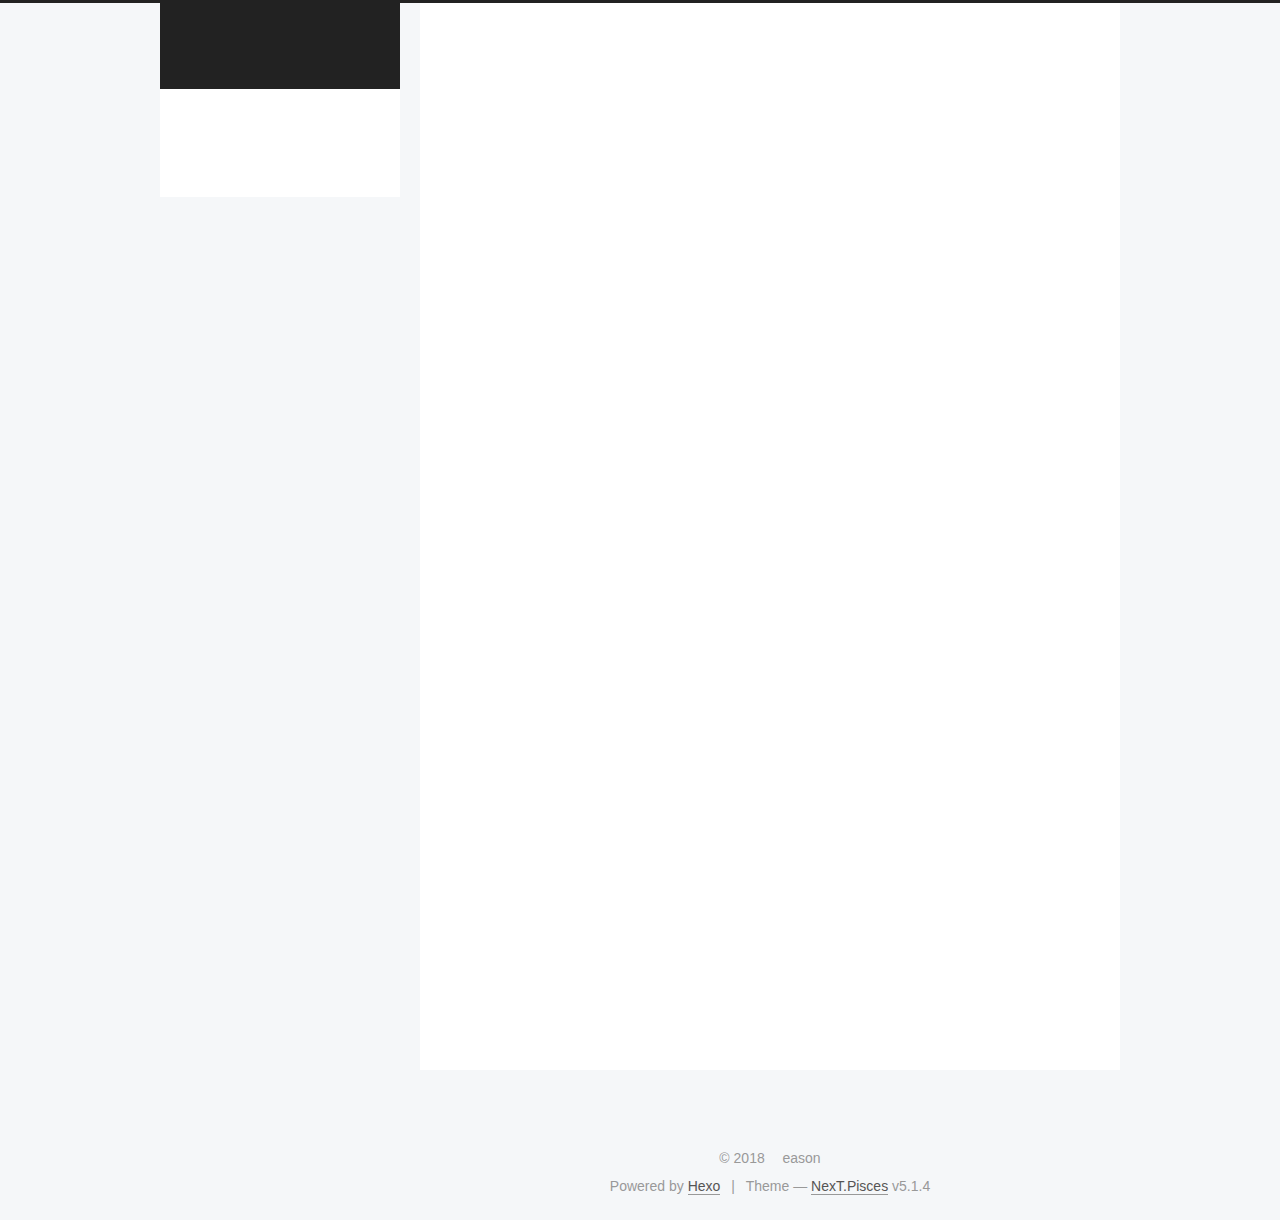
==== index.html @ 2f36d8aa "Site updated: 2018-12-10 16:27:31" ====
<!DOCTYPE html>



  


<html class="theme-next pisces use-motion" lang="">
<head><meta name="generator" content="Hexo 3.8.0">
  <meta charset="UTF-8">
<meta http-equiv="X-UA-Compatible" content="IE=edge">
<meta name="viewport" content="width=device-width, initial-scale=1, maximum-scale=1">
<meta name="theme-color" content="#222">









<meta http-equiv="Cache-Control" content="no-transform">
<meta http-equiv="Cache-Control" content="no-siteapp">
















  
  
  <link href="/lib/fancybox/source/jquery.fancybox.css?v=2.1.5" rel="stylesheet" type="text/css">







<link href="/lib/font-awesome/css/font-awesome.min.css?v=4.6.2" rel="stylesheet" type="text/css">

<link href="/css/main.css?v=5.1.4" rel="stylesheet" type="text/css">


  <link rel="apple-touch-icon" sizes="180x180" href="/images/apple-touch-icon-next.png?v=5.1.4">


  <link rel="icon" type="image/png" sizes="32x32" href="/images/favicon-32x32-next.png?v=5.1.4">


  <link rel="icon" type="image/png" sizes="16x16" href="/images/favicon-16x16-next.png?v=5.1.4">


  <link rel="mask-icon" href="/images/logo.svg?v=5.1.4" color="#222">





  <meta name="keywords" content="Hexo, NexT">










<meta property="og:type" content="website">
<meta property="og:title" content="eason&#39;s blog">
<meta property="og:url" content="http://yoursite.com/index.html">
<meta property="og:site_name" content="eason&#39;s blog">
<meta property="og:locale" content="default">
<meta name="twitter:card" content="summary">
<meta name="twitter:title" content="eason&#39;s blog">



<script type="text/javascript" id="hexo.configurations">
  var NexT = window.NexT || {};
  var CONFIG = {
    root: '/',
    scheme: 'Pisces',
    version: '5.1.4',
    sidebar: {"position":"left","display":"post","offset":12,"b2t":false,"scrollpercent":false,"onmobile":false},
    fancybox: true,
    tabs: true,
    motion: {"enable":true,"async":false,"transition":{"post_block":"fadeIn","post_header":"slideDownIn","post_body":"slideDownIn","coll_header":"slideLeftIn","sidebar":"slideUpIn"}},
    duoshuo: {
      userId: '0',
      author: 'Author'
    },
    algolia: {
      applicationID: '',
      apiKey: '',
      indexName: '',
      hits: {"per_page":10},
      labels: {"input_placeholder":"Search for Posts","hits_empty":"We didn't find any results for the search: ${query}","hits_stats":"${hits} results found in ${time} ms"}
    }
  };
</script>



  <link rel="canonical" href="http://yoursite.com/">





  <title>eason's blog</title>
  








</head>

<body itemscope="" itemtype="http://schema.org/WebPage" lang="default">

  
  
    
  

  <div class="container sidebar-position-left 
  page-home">
    <div class="headband"></div>

    <header id="header" class="header" itemscope="" itemtype="http://schema.org/WPHeader">
      <div class="header-inner"><div class="site-brand-wrapper">
  <div class="site-meta ">
    

    <div class="custom-logo-site-title">
      <a href="/" class="brand" rel="start">
        <span class="logo-line-before"><i></i></span>
        <span class="site-title">eason's blog</span>
        <span class="logo-line-after"><i></i></span>
      </a>
    </div>
      
        <p class="site-subtitle"></p>
      
  </div>

  <div class="site-nav-toggle">
    <button>
      <span class="btn-bar"></span>
      <span class="btn-bar"></span>
      <span class="btn-bar"></span>
    </button>
  </div>
</div>

<nav class="site-nav">
  

  
    <ul id="menu" class="menu">
      
        
        <li class="menu-item menu-item-home">
          <a href="/" rel="section">
            
              <i class="menu-item-icon fa fa-fw fa-home"></i> <br>
            
            Home
          </a>
        </li>
      
        
        <li class="menu-item menu-item-archives">
          <a href="/archives/" rel="section">
            
              <i class="menu-item-icon fa fa-fw fa-archive"></i> <br>
            
            Archives
          </a>
        </li>
      

      
    </ul>
  

  
</nav>



 </div>
    </header>

    <main id="main" class="main">
      <div class="main-inner">
        <div class="content-wrap">
          <div id="content" class="content">
            
  <section id="posts" class="posts-expand">
    
      

  

  
  
  

  <article class="post post-type-normal" itemscope="" itemtype="http://schema.org/Article">
  
  
  
  <div class="post-block">
    <link itemprop="mainEntityOfPage" href="http://yoursite.com/2018/12/10/hello-world/">

    <span hidden itemprop="author" itemscope="" itemtype="http://schema.org/Person">
      <meta itemprop="name" content="eason">
      <meta itemprop="description" content="">
      <meta itemprop="image" content="/images/avatar.gif">
    </span>

    <span hidden itemprop="publisher" itemscope="" itemtype="http://schema.org/Organization">
      <meta itemprop="name" content="eason's blog">
    </span>

    
      <header class="post-header">

        
        
          <h1 class="post-title" itemprop="name headline">
                
                <a class="post-title-link" href="/2018/12/10/hello-world/" itemprop="url">Hello World</a></h1>
        

        <div class="post-meta">
          <span class="post-time">
            
              <span class="post-meta-item-icon">
                <i class="fa fa-calendar-o"></i>
              </span>
              
                <span class="post-meta-item-text">Posted on</span>
              
              <time title="Post created" itemprop="dateCreated datePublished" datetime="2018-12-10T15:51:52+08:00">
                2018-12-10
              </time>
            

            

            
          </span>

          

          
            
          

          
          

          

          

          

        </div>
      </header>
    

    
    
    
    <div class="post-body" itemprop="articleBody">

      
      

      
        
          
            <p>Welcome to <a href="https://hexo.io/" target="_blank" rel="noopener">Hexo</a>! This is your very first post. Check <a href="https://hexo.io/docs/" target="_blank" rel="noopener">documentation</a> for more info. If you get any problems when using Hexo, you can find the answer in <a href="https://hexo.io/docs/troubleshooting.html" target="_blank" rel="noopener">troubleshooting</a> or you can ask me on <a href="https://github.com/hexojs/hexo/issues" target="_blank" rel="noopener">GitHub</a>.</p>
<h2 id="Quick-Start"><a href="#Quick-Start" class="headerlink" title="Quick Start"></a>Quick Start</h2><h3 id="Create-a-new-post"><a href="#Create-a-new-post" class="headerlink" title="Create a new post"></a>Create a new post</h3><figure class="highlight bash"><table><tr><td class="gutter"><pre><span class="line">1</span><br></pre></td><td class="code"><pre><span class="line">$ hexo new <span class="string">"My New Post"</span></span><br></pre></td></tr></table></figure>
<p>More info: <a href="https://hexo.io/docs/writing.html" target="_blank" rel="noopener">Writing</a></p>
<h3 id="Run-server"><a href="#Run-server" class="headerlink" title="Run server"></a>Run server</h3><figure class="highlight bash"><table><tr><td class="gutter"><pre><span class="line">1</span><br></pre></td><td class="code"><pre><span class="line">$ hexo server</span><br></pre></td></tr></table></figure>
<p>More info: <a href="https://hexo.io/docs/server.html" target="_blank" rel="noopener">Server</a></p>
<h3 id="Generate-static-files"><a href="#Generate-static-files" class="headerlink" title="Generate static files"></a>Generate static files</h3><figure class="highlight bash"><table><tr><td class="gutter"><pre><span class="line">1</span><br></pre></td><td class="code"><pre><span class="line">$ hexo generate</span><br></pre></td></tr></table></figure>
<p>More info: <a href="https://hexo.io/docs/generating.html" target="_blank" rel="noopener">Generating</a></p>
<h3 id="Deploy-to-remote-sites"><a href="#Deploy-to-remote-sites" class="headerlink" title="Deploy to remote sites"></a>Deploy to remote sites</h3><figure class="highlight bash"><table><tr><td class="gutter"><pre><span class="line">1</span><br></pre></td><td class="code"><pre><span class="line">$ hexo deploy</span><br></pre></td></tr></table></figure>
<p>More info: <a href="https://hexo.io/docs/deployment.html" target="_blank" rel="noopener">Deployment</a></p>

          
        
      
    </div>
    
    
    

    

    

    

    <footer class="post-footer">
      

      

      

      
      
        <div class="post-eof"></div>
      
    </footer>
  </div>
  
  
  
  </article>


    
  </section>

  


          </div>
          


          

        </div>
        
          
  
  <div class="sidebar-toggle">
    <div class="sidebar-toggle-line-wrap">
      <span class="sidebar-toggle-line sidebar-toggle-line-first"></span>
      <span class="sidebar-toggle-line sidebar-toggle-line-middle"></span>
      <span class="sidebar-toggle-line sidebar-toggle-line-last"></span>
    </div>
  </div>

  <aside id="sidebar" class="sidebar">
    
    <div class="sidebar-inner">

      

      

      <section class="site-overview-wrap sidebar-panel sidebar-panel-active">
        <div class="site-overview">
          <div class="site-author motion-element" itemprop="author" itemscope="" itemtype="http://schema.org/Person">
            
              <p class="site-author-name" itemprop="name">eason</p>
              <p class="site-description motion-element" itemprop="description"></p>
          </div>

          <nav class="site-state motion-element">

            
              <div class="site-state-item site-state-posts">
              
                <a href="/archives/">
              
                  <span class="site-state-item-count">1</span>
                  <span class="site-state-item-name">posts</span>
                </a>
              </div>
            

            

            

          </nav>

          

          

          
          

          
          

          

        </div>
      </section>

      

      

    </div>
  </aside>


        
      </div>
    </main>

    <footer id="footer" class="footer">
      <div class="footer-inner">
        <div class="copyright">&copy; <span itemprop="copyrightYear">2018</span>
  <span class="with-love">
    <i class="fa fa-user"></i>
  </span>
  <span class="author" itemprop="copyrightHolder">eason</span>

  
</div>


  <div class="powered-by">Powered by <a class="theme-link" target="_blank" href="https://hexo.io">Hexo</a></div>



  <span class="post-meta-divider">|</span>



  <div class="theme-info">Theme &mdash; <a class="theme-link" target="_blank" href="https://github.com/iissnan/hexo-theme-next">NexT.Pisces</a> v5.1.4</div>




        







        
      </div>
    </footer>

    
      <div class="back-to-top">
        <i class="fa fa-arrow-up"></i>
        
      </div>
    

    

  </div>

  

<script type="text/javascript">
  if (Object.prototype.toString.call(window.Promise) !== '[object Function]') {
    window.Promise = null;
  }
</script>









  












  
  
    <script type="text/javascript" src="/lib/jquery/index.js?v=2.1.3"></script>
  

  
  
    <script type="text/javascript" src="/lib/fastclick/lib/fastclick.min.js?v=1.0.6"></script>
  

  
  
    <script type="text/javascript" src="/lib/jquery_lazyload/jquery.lazyload.js?v=1.9.7"></script>
  

  
  
    <script type="text/javascript" src="/lib/velocity/velocity.min.js?v=1.2.1"></script>
  

  
  
    <script type="text/javascript" src="/lib/velocity/velocity.ui.min.js?v=1.2.1"></script>
  

  
  
    <script type="text/javascript" src="/lib/fancybox/source/jquery.fancybox.pack.js?v=2.1.5"></script>
  


  


  <script type="text/javascript" src="/js/src/utils.js?v=5.1.4"></script>

  <script type="text/javascript" src="/js/src/motion.js?v=5.1.4"></script>



  
  


  <script type="text/javascript" src="/js/src/affix.js?v=5.1.4"></script>

  <script type="text/javascript" src="/js/src/schemes/pisces.js?v=5.1.4"></script>



  

  


  <script type="text/javascript" src="/js/src/bootstrap.js?v=5.1.4"></script>



  


  




	





  





  












  





  

  

  

  
  

  

  

  

</body>
</html>
---- css/main.css ----
/* normalize.css v3.0.2 | MIT License | git.io/normalize */
html {
  font-family: sans-serif; /* 1 */
  -ms-text-size-adjust: 100%; /* 2 */
  -webkit-text-size-adjust: 100%; /* 2 */
}
body {
  margin: 0;
}
article,
aside,
details,
figcaption,
figure,
footer,
header,
hgroup,
main,
menu,
nav,
section,
summary {
  display: block;
}
audio,
canvas,
progress,
video {
  display: inline-block; /* 1 */
  vertical-align: baseline; /* 2 */
}
audio:not([controls]) {
  display: none;
  height: 0;
}
[hidden],
template {
  display: none;
}
a {
  background-color: transparent;
}
a:active,
a:hover {
  outline: 0;
}
abbr[title] {
  border-bottom: 1px dotted;
}
b,
strong {
  font-weight: bold;
}
dfn {
  font-style: italic;
}
h1 {
  font-size: 2em;
  margin: 0.67em 0;
}
mark {
  background: #ff0;
  color: #000;
}
small {
  font-size: 80%;
}
sub,
sup {
  font-size: 75%;
  line-height: 0;
  position: relative;
  vertical-align: baseline;
}
sup {
  top: -0.5em;
}
sub {
  bottom: -0.25em;
}
img {
  border: 0;
}
svg:not(:root) {
  overflow: hidden;
}
figure {
  margin: 1em 40px;
}
hr {
  -moz-box-sizing: content-box;
  box-sizing: content-box;
  height: 0;
}
pre {
  overflow: auto;
}
code,
kbd,
pre,
samp {
  font-family: monospace, monospace;
  font-size: 1em;
}
button,
input,
optgroup,
select,
textarea {
  color: inherit; /* 1 */
  font: inherit; /* 2 */
  margin: 0; /* 3 */
}
button {
  overflow: visible;
}
button,
select {
  text-transform: none;
}
button,
html input[type="button"],
input[type="reset"],
input[type="submit"] {
  -webkit-appearance: button; /* 2 */
  cursor: pointer; /* 3 */
}
button[disabled],
html input[disabled] {
  cursor: default;
}
button::-moz-focus-inner,
input::-moz-focus-inner {
  border: 0;
  padding: 0;
}
input {
  line-height: normal;
}
input[type="checkbox"],
input[type="radio"] {
  box-sizing: border-box; /* 1 */
  padding: 0; /* 2 */
}
input[type="number"]::-webkit-inner-spin-button,
input[type="number"]::-webkit-outer-spin-button {
  height: auto;
}
input[type="search"] {
  -webkit-appearance: textfield; /* 1 */
  -moz-box-sizing: content-box;
  -webkit-box-sizing: content-box; /* 2 */
  box-sizing: content-box;
}
input[type="search"]::-webkit-search-cancel-button,
input[type="search"]::-webkit-search-decoration {
  -webkit-appearance: none;
}
fieldset {
  border: 1px solid #c0c0c0;
  margin: 0 2px;
  padding: 0.35em 0.625em 0.75em;
}
legend {
  border: 0; /* 1 */
  padding: 0; /* 2 */
}
textarea {
  overflow: auto;
}
optgroup {
  font-weight: bold;
}
table {
  border-collapse: collapse;
  border-spacing: 0;
}
td,
th {
  padding: 0;
}
::selection {
  background: #262a30;
  color: #fff;
}
body {
  position: relative;
  font-family: 'Lato', "PingFang SC", "Microsoft YaHei", sans-serif;
  font-size: 14px;
  line-height: 2;
  color: #555;
  background: #f5f7f9;
}
@media (max-width: 767px) {
  body {
    padding-right: 0 !important;
  }
}
@media (min-width: 768px) and (max-width: 991px) {
  body {
    padding-right: 0 !important;
  }
}
@media (min-width: 1600px) {
  body {
    font-size: 16px;
  }
}
h1,
h2,
h3,
h4,
h5,
h6 {
  margin: 0;
  padding: 0;
  font-weight: bold;
  line-height: 1.5;
  font-family: 'Lato', "PingFang SC", "Microsoft YaHei", sans-serif;
}
h2,
h3,
h4,
h5,
h6 {
  margin: 20px 0 15px;
}
h1 {
  font-size: 22px;
}
@media (max-width: 767px) {
  h1 {
    font-size: 18px;
  }
}
h2 {
  font-size: 20px;
}
@media (max-width: 767px) {
  h2 {
    font-size: 16px;
  }
}
h3 {
  font-size: 18px;
}
@media (max-width: 767px) {
  h3 {
    font-size: 14px;
  }
}
h4 {
  font-size: 16px;
}
@media (max-width: 767px) {
  h4 {
    font-size: 12px;
  }
}
h5 {
  font-size: 14px;
}
@media (max-width: 767px) {
  h5 {
    font-size: 10px;
  }
}
h6 {
  font-size: 12px;
}
@media (max-width: 767px) {
  h6 {
    font-size: 8px;
  }
}
p {
  margin: 0 0 20px 0;
}
a {
  color: #555;
  text-decoration: none;
  outline: none;
  border-bottom: 1px solid #999;
  word-wrap: break-word;
}
a:hover {
  color: #222;
  border-bottom-color: #222;
}
blockquote {
  margin: 0;
  padding: 0;
}
img {
  display: block;
  margin: auto;
  max-width: 100%;
  height: auto;
}
hr {
  margin: 40px 0;
  height: 3px;
  border: none;
  background-color: #ddd;
  background-image: repeating-linear-gradient(-45deg, #fff, #fff 4px, transparent 4px, transparent 8px);
}
blockquote {
  padding: 0 15px;
  color: #666;
  border-left: 4px solid #ddd;
}
blockquote cite::before {
  content: "-";
  padding: 0 5px;
}
dt {
  font-weight: 700;
}
dd {
  margin: 0;
  padding: 0;
}
kbd {
  border: 1px solid #ccc;
  border-radius: 0.2em;
  box-shadow: 0.1em 0.1em 0.2em rgba(0,0,0,0.1);
  background-color: #f9f9f9;
  font-family: inherit;
  background-image: -webkit-linear-gradient(top, #eee, #fff, #eee);
  padding: 0.1em 0.3em;
  white-space: nowrap;
}
.text-left {
  text-align: left;
}
.text-center {
  text-align: center;
}
.text-right {
  text-align: right;
}
.text-justify {
  text-align: justify;
}
.text-nowrap {
  white-space: nowrap;
}
.text-lowercase {
  text-transform: lowercase;
}
.text-uppercase {
  text-transform: uppercase;
}
.text-capitalize {
  text-transform: capitalize;
}
.center-block {
  display: block;
  margin-left: auto;
  margin-right: auto;
}
.clearfix:before,
.clearfix:after {
  content: " ";
  display: table;
}
.clearfix:after {
  clear: both;
}
.pullquote {
  width: 45%;
}
.pullquote.left {
  float: left;
  margin-left: 5px;
  margin-right: 10px;
}
.pullquote.right {
  float: right;
  margin-left: 10px;
  margin-right: 5px;
}
.affix.affix.affix {
  position: fixed;
}
.translation {
  margin-top: -20px;
  font-size: 14px;
  color: #999;
}
.scrollbar-measure {
  width: 100px;
  height: 100px;
  overflow: scroll;
  position: absolute;
  top: -9999px;
}
.use-motion .motion-element {
  opacity: 0;
}
table {
  margin: 20px 0;
  width: 100%;
  border-collapse: collapse;
  border-spacing: 0;
  border: 1px solid #ddd;
  font-size: 14px;
  table-layout: fixed;
  word-wrap: break-all;
}
table>tbody>tr:nth-of-type(odd) {
  background-color: #f9f9f9;
}
table>tbody>tr:hover {
  background-color: #f5f5f5;
}
caption,
th,
td {
  padding: 8px;
  text-align: left;
  vertical-align: middle;
  font-weight: normal;
}
th,
td {
  border-bottom: 3px solid #ddd;
  border-right: 1px solid #eee;
}
th {
  padding-bottom: 10px;
  font-weight: 700;
}
td {
  border-bottom-width: 1px;
}
html,
body {
  height: 100%;
}
.container {
  position: relative;
  min-height: 100%;
}
.header-inner {
  margin: 0 auto;
  padding: 100px 0 70px;
  width: 700px;
}
@media (min-width: 1600px) {
  .container .header-inner {
    width: 900px;
  }
}
.main {
  padding-bottom: 150px;
}
.main-inner {
  margin: 0 auto;
  width: 700px;
}
@media (min-width: 1600px) {
  .container .main-inner {
    width: 900px;
  }
}
.footer {
  position: absolute;
  left: 0;
  bottom: 0;
  width: 100%;
  min-height: 50px;
}
.footer-inner {
  box-sizing: border-box;
  margin: 20px auto;
  width: 700px;
}
@media (min-width: 1600px) {
  .container .footer-inner {
    width: 900px;
  }
}
pre,
.highlight {
  overflow: auto;
  margin: 20px 0;
  padding: 0;
  font-size: 13px;
  color: #4d4d4c;
  background: #f7f7f7;
  line-height: 1.6;
}
pre,
code {
  font-family: consolas, Menlo, "PingFang SC", "Microsoft YaHei", monospace;
}
code {
  padding: 2px 4px;
  word-wrap: break-word;
  color: #555;
  background: #eee;
  border-radius: 3px;
  font-size: 13px;
}
pre {
  padding: 10px;
}
pre code {
  padding: 0;
  color: #4d4d4c;
  background: none;
  text-shadow: none;
}
.highlight {
  border-radius: 1px;
}
.highlight pre {
  border: none;
  margin: 0;
  padding: 10px 0;
}
.highlight table {
  margin: 0;
  width: auto;
  border: none;
}
.highlight td {
  border: none;
  padding: 0;
}
.highlight figcaption {
  font-size: 1em;
  color: #4d4d4c;
  line-height: 1em;
  margin-bottom: 1em;
}
.highlight figcaption:before,
.highlight figcaption:after {
  content: " ";
  display: table;
}
.highlight figcaption:after {
  clear: both;
}
.highlight figcaption a {
  float: right;
  color: #4d4d4c;
}
.highlight figcaption a:hover {
  border-bottom-color: #4d4d4c;
}
.highlight .gutter pre {
  padding-left: 10px;
  padding-right: 10px;
  color: #869194;
  text-align: right;
  background-color: #eff2f3;
}
.highlight .code pre {
  width: 100%;
  padding-left: 10px;
  padding-right: 10px;
  background-color: #f7f7f7;
}
.highlight .line {
  height: 20px;
}
.gutter {
  -webkit-user-select: none;
  -moz-user-select: none;
  -ms-user-select: none;
  user-select: none;
}
.gist table {
  width: auto;
}
.gist table td {
  border: none;
}
pre .deletion {
  background: #fdd;
}
pre .addition {
  background: #dfd;
}
pre .meta {
  color: #8959a8;
}
pre .comment {
  color: #8e908c;
}
pre .variable,
pre .attribute,
pre .tag,
pre .regexp,
pre .ruby .constant,
pre .xml .tag .title,
pre .xml .pi,
pre .xml .doctype,
pre .html .doctype,
pre .css .id,
pre .css .class,
pre .css .pseudo {
  color: #c82829;
}
pre .number,
pre .preprocessor,
pre .built_in,
pre .literal,
pre .params,
pre .constant,
pre .command {
  color: #f5871f;
}
pre .ruby .class .title,
pre .css .rules .attribute,
pre .string,
pre .value,
pre .inheritance,
pre .header,
pre .ruby .symbol,
pre .xml .cdata,
pre .special,
pre .number,
pre .formula {
  color: #718c00;
}
pre .title,
pre .css .hexcolor {
  color: #3e999f;
}
pre .function,
pre .python .decorator,
pre .python .title,
pre .ruby .function .title,
pre .ruby .title .keyword,
pre .perl .sub,
pre .javascript .title,
pre .coffeescript .title {
  color: #4271ae;
}
pre .keyword,
pre .javascript .function {
  color: #8959a8;
}
.full-image.full-image.full-image.full-image {
  border: none;
  max-width: 100%;
  width: auto;
  margin: 20px auto 25px;
}
@media (min-width: 992px) {
  .full-image.full-image.full-image.full-image {
    max-width: none;
    width: 118%;
    margin: 0 -9%;
  }
}
.blockquote-center,
.page-home .post-type-quote blockquote,
.page-post-detail .post-type-quote blockquote {
  position: relative;
  margin: 40px 0;
  padding: 0;
  border-left: none;
  text-align: center;
}
.blockquote-center::before,
.page-home .post-type-quote blockquote::before,
.page-post-detail .post-type-quote blockquote::before,
.blockquote-center::after,
.page-home .post-type-quote blockquote::after,
.page-post-detail .post-type-quote blockquote::after {
  position: absolute;
  content: ' ';
  display: block;
  width: 100%;
  height: 24px;
  opacity: 0.2;
  background-repeat: no-repeat;
  background-position: 0 -6px;
  background-size: 22px 22px;
}
.blockquote-center::before,
.page-home .post-type-quote blockquote::before,
.page-post-detail .post-type-quote blockquote::before {
  top: -20px;
  background-image: url("../images/quote-l.svg");
  border-top: 1px solid #ccc;
}
.blockquote-center::after,
.page-home .post-type-quote blockquote::after,
.page-post-detail .post-type-quote blockquote::after {
  bottom: -20px;
  background-image: url("../images/quote-r.svg");
  border-bottom: 1px solid #ccc;
  background-position: 100% 8px;
}
.blockquote-center p,
.page-home .post-type-quote blockquote p,
.page-post-detail .post-type-quote blockquote p,
.blockquote-center div,
.page-home .post-type-quote blockquote div,
.page-post-detail .post-type-quote blockquote div {
  text-align: center;
}
.post .post-body .group-picture img {
  box-sizing: border-box;
  padding: 0 3px;
  border: none;
}
.post .group-picture-row {
  overflow: hidden;
  margin-top: 6px;
}
.post .group-picture-row:first-child {
  margin-top: 0;
}
.post .group-picture-column {
  float: left;
}
.page-post-detail .post-body .group-picture-column {
  float: none;
  margin-top: 10px;
  width: auto !important;
}
.page-post-detail .post-body .group-picture-column img {
  margin: 0 auto;
}
.page-archive .group-picture-container {
  overflow: hidden;
}
.page-archive .group-picture-row {
  float: left;
}
.page-archive .group-picture-row:first-child {
  margin-top: 6px;
}
.page-archive .group-picture-column {
  max-width: 150px;
  max-height: 150px;
}
.post-body .note {
  position: relative;
  padding: 15px;
  margin-bottom: 20px;
  border: 1px solid #eee;
  border-left-width: 5px;
  border-radius: 3px;
}
.post-body .note h2,
.post-body .note h3,
.post-body .note h4,
.post-body .note h5,
.post-body .note h6 {
  margin-top: 0;
  margin-bottom: 0;
  border-bottom: initial;
  padding-top: 0 !important;
}
.post-body .note p:first-child,
.post-body .note ul:first-child,
.post-body .note ol:first-child,
.post-body .note table:first-child,
.post-body .note pre:first-child,
.post-body .note blockquote:first-child {
  margin-top: 0;
}
.post-body .note p:last-child,
.post-body .note ul:last-child,
.post-body .note ol:last-child,
.post-body .note table:last-child,
.post-body .note pre:last-child,
.post-body .note blockquote:last-child {
  margin-bottom: 0;
}
.post-body .note.default {
  border-left-color: #777;
}
.post-body .note.default h2,
.post-body .note.default h3,
.post-body .note.default h4,
.post-body .note.default h5,
.post-body .note.default h6 {
  color: #777;
}
.post-body .note.primary {
  border-left-color: #6f42c1;
}
.post-body .note.primary h2,
.post-body .note.primary h3,
.post-body .note.primary h4,
.post-body .note.primary h5,
.post-body .note.primary h6 {
  color: #6f42c1;
}
.post-body .note.info {
  border-left-color: #428bca;
}
.post-body .note.info h2,
.post-body .note.info h3,
.post-body .note.info h4,
.post-body .note.info h5,
.post-body .note.info h6 {
  color: #428bca;
}
.post-body .note.success {
  border-left-color: #5cb85c;
}
.post-body .note.success h2,
.post-body .note.success h3,
.post-body .note.success h4,
.post-body .note.success h5,
.post-body .note.success h6 {
  color: #5cb85c;
}
.post-body .note.warning {
  border-left-color: #f0ad4e;
}
.post-body .note.warning h2,
.post-body .note.warning h3,
.post-body .note.warning h4,
.post-body .note.warning h5,
.post-body .note.warning h6 {
  color: #f0ad4e;
}
.post-body .note.danger {
  border-left-color: #d9534f;
}
.post-body .note.danger h2,
.post-body .note.danger h3,
.post-body .note.danger h4,
.post-body .note.danger h5,
.post-body .note.danger h6 {
  color: #d9534f;
}
.post-body .label {
  display: inline;
  padding: 0 2px;
  white-space: nowrap;
}
.post-body .label.default {
  background-color: #f0f0f0;
}
.post-body .label.primary {
  background-color: #efe6f7;
}
.post-body .label.info {
  background-color: #e5f2f8;
}
.post-body .label.success {
  background-color: #e7f4e9;
}
.post-body .label.warning {
  background-color: #fcf6e1;
}
.post-body .label.danger {
  background-color: #fae8eb;
}
.post-body .tabs {
  position: relative;
  display: block;
  margin-bottom: 20px;
  padding-top: 10px;
}
.post-body .tabs ul.nav-tabs {
  margin: 0;
  padding: 0;
  display: flex;
  margin-bottom: -1px;
}
@media (max-width: 413px) {
  .post-body .tabs ul.nav-tabs {
    display: block;
    margin-bottom: 5px;
  }
}
.post-body .tabs ul.nav-tabs li.tab {
  list-style-type: none !important;
  margin: 0 0.25em 0 0;
  border-top: 3px solid transparent;
  border-left: 1px solid transparent;
  border-right: 1px solid transparent;
}
@media (max-width: 413px) {
  .post-body .tabs ul.nav-tabs li.tab {
    margin: initial;
    border-top: 1px solid transparent;
    border-left: 3px solid transparent;
    border-right: 1px solid transparent;
    border-bottom: 1px solid transparent;
  }
}
.post-body .tabs ul.nav-tabs li.tab a {
  outline: 0;
  border-bottom: initial;
  display: block;
  line-height: 1.8em;
  padding: 0.25em 0.75em;
  transition-duration: 0.2s;
  transition-timing-function: ease-out;
  transition-delay: 0s;
}
.post-body .tabs ul.nav-tabs li.tab a i {
  width: 1.285714285714286em;
}
.post-body .tabs ul.nav-tabs li.tab.active {
  border-top: 3px solid #fc6423;
  border-left: 1px solid #ddd;
  border-right: 1px solid #ddd;
  background-color: #fff;
}
@media (max-width: 413px) {
  .post-body .tabs ul.nav-tabs li.tab.active {
    border-top: 1px solid #ddd;
    border-left: 3px solid #fc6423;
    border-right: 1px solid #ddd;
    border-bottom: 1px solid #ddd;
  }
}
.post-body .tabs ul.nav-tabs li.tab.active a {
  cursor: default;
  color: #555;
}
.post-body .tabs .tab-content {
  background-color: #fff;
}
.post-body .tabs .tab-content .tab-pane {
  border: 1px solid #ddd;
  padding: 20px 20px 0 20px;
}
.post-body .tabs .tab-content .tab-pane:not(.active) {
  display: none !important;
}
.post-body .tabs .tab-content .tab-pane.active {
  display: block !important;
}
.btn {
  display: inline-block;
  padding: 0 20px;
  font-size: 14px;
  color: #555;
  background: #fff;
  border: 2px solid #555;
  text-decoration: none;
  border-radius: 2px;
  transition-property: background-color;
  transition-duration: 0.2s;
  transition-timing-function: ease-in-out;
  transition-delay: 0s;
  line-height: 2;
}
.btn:hover {
  border-color: #222;
  color: #fff;
  background: #222;
}
.btn +.btn {
  margin: 0 0 8px 8px;
}
.btn .fa-fw {
  width: 1.285714285714286em;
  text-align: left;
}
.btn-bar {
  display: block;
  width: 22px;
  height: 2px;
  background: #555;
  border-radius: 1px;
}
.btn-bar+.btn-bar {
  margin-top: 4px;
}
.pagination {
  margin: 120px 0 40px;
  text-align: center;
  border-top: 1px solid #eee;
}
.page-number-basic,
.pagination .prev,
.pagination .next,
.pagination .page-number,
.pagination .space {
  display: inline-block;
  position: relative;
  top: -1px;
  margin: 0 10px;
  padding: 0 11px;
}
@media (max-width: 767px) {
  .page-number-basic,
  .pagination .prev,
  .pagination .next,
  .pagination .page-number,
  .pagination .space {
    margin: 0 5px;
  }
}
.pagination .prev,
.pagination .next,
.pagination .page-number {
  border-bottom: 0;
  border-top: 1px solid #eee;
  transition-property: border-color;
  transition-duration: 0.2s;
  transition-timing-function: ease-in-out;
  transition-delay: 0s;
}
.pagination .prev:hover,
.pagination .next:hover,
.pagination .page-number:hover {
  border-top-color: #222;
}
.pagination .space {
  padding: 0;
  margin: 0;
}
.pagination .prev {
  margin-left: 0;
}
.pagination .next {
  margin-right: 0;
}
.pagination .page-number.current {
  color: #fff;
  background: #ccc;
  border-top-color: #ccc;
}
@media (max-width: 767px) {
  .pagination {
    border-top: none;
  }
  .pagination .prev,
  .pagination .next,
  .pagination .page-number {
    margin-bottom: 10px;
    border-top: 0;
    border-bottom: 1px solid #eee;
    padding: 0 10px;
  }
  .pagination .prev:hover,
  .pagination .next:hover,
  .pagination .page-number:hover {
    border-bottom-color: #222;
  }
}
.comments {
  margin: 60px 20px 0;
}
.tag-cloud {
  text-align: center;
}
.tag-cloud a {
  display: inline-block;
  margin: 10px;
}
.back-to-top {
  box-sizing: border-box;
  position: fixed;
  bottom: -100px;
  right: 30px;
  z-index: 1050;
  padding: 0 6px;
  width: 24px;
  background: #222;
  font-size: 12px;
  opacity: 0.6;
  color: #fff;
  cursor: pointer;
  text-align: center;
  -webkit-transform: translateZ(0);
  transition-property: bottom;
  transition-duration: 0.2s;
  transition-timing-function: ease-in-out;
  transition-delay: 0s;
}
@media (min-width: 768px) and (max-width: 991px) {
  .back-to-top {
    display: none !important;
  }
}
@media (max-width: 767px) {
  .back-to-top {
    display: none !important;
  }
}
.back-to-top.back-to-top-on {
  bottom: 30px;
}
.header {
  background: transparent;
}
.header-inner {
  position: relative;
}
.headband {
  height: 3px;
  background: #222;
}
.site-meta {
  margin: 0;
  text-align: center;
}
@media (max-width: 767px) {
  .site-meta {
    text-align: center;
  }
}
.brand {
  position: relative;
  display: inline-block;
  padding: 0 40px;
  color: #fff;
  background: #222;
  border-bottom: none;
}
.brand:hover {
  color: #fff;
}
.logo {
  display: inline-block;
  margin-right: 5px;
  line-height: 36px;
  vertical-align: top;
}
.site-title {
  display: inline-block;
  vertical-align: top;
  line-height: 36px;
  font-size: 20px;
  font-weight: normal;
  font-family: 'Lato', "PingFang SC", "Microsoft YaHei", sans-serif;
}
.site-subtitle {
  margin-top: 10px;
  font-size: 13px;
  color: #ddd;
}
.use-motion .brand {
  opacity: 0;
}
.use-motion .logo,
.use-motion .site-title,
.use-motion .site-subtitle {
  opacity: 0;
  position: relative;
  top: -10px;
}
.site-nav-toggle {
  display: none;
  position: absolute;
  top: 10px;
  left: 10px;
}
@media (max-width: 767px) {
  .site-nav-toggle {
    display: block;
  }
}
.site-nav-toggle button {
  margin-top: 2px;
  padding: 9px 10px;
  background: transparent;
  border: none;
}
@media (max-width: 767px) {
  .site-nav {
    display: none;
    margin: 0 -10px;
    padding: 0 10px;
    clear: both;
    border-top: 1px solid #ddd;
  }
}
@media (min-width: 768px) and (max-width: 991px) {
  .site-nav {
    display: block !important;
  }
}
@media (min-width: 992px) {
  .site-nav {
    display: block !important;
  }
}
.menu {
  margin-top: 20px;
  padding-left: 0;
  text-align: center;
}
.menu .menu-item {
  display: inline-block;
  margin: 0 10px;
  list-style: none;
}
@media screen and (max-width: 767px) {
  .menu .menu-item {
    margin-top: 10px;
  }
}
.menu .menu-item a {
  display: block;
  font-size: 13px;
  line-height: inherit;
  border-bottom: 1px solid transparent;
  transition-property: border-color;
  transition-duration: 0.2s;
  transition-timing-function: ease-in-out;
  transition-delay: 0s;
}
.menu .menu-item a:hover,
.menu-item-active a {
  border-bottom-color: #222;
}
.menu .menu-item .fa {
  margin-right: 5px;
}
.use-motion .menu-item {
  opacity: 0;
}
.post-body {
  font-family: 'Lato', "PingFang SC", "Microsoft YaHei", sans-serif;
}
@media (max-width: 767px) {
  .post-body {
    word-break: break-word;
  }
}
.post-body .fancybox img {
  display: block !important;
  margin: 0 auto;
  cursor: pointer;
  cursor: zoom-in;
  cursor: -webkit-zoom-in;
}
.post-body .image-caption,
.post-body .figure .caption {
  margin: -20px auto 15px;
  text-align: center;
  font-size: 14px;
  color: #999;
  font-weight: bold;
  line-height: 1;
}
.post-sticky-flag {
  display: inline-block;
  font-size: 16px;
  -ms-transform: rotate(30deg);
  -webkit-transform: rotate(30deg);
  -moz-transform: rotate(30deg);
  -ms-transform: rotate(30deg);
  -o-transform: rotate(30deg);
  transform: rotate(30deg);
}
.use-motion .post-block,
.use-motion .pagination,
.use-motion .comments {
  opacity: 0;
}
.use-motion .post-header {
  opacity: 0;
}
.use-motion .post-body {
  opacity: 0;
}
.use-motion .collection-title {
  opacity: 0;
}
.posts-expand {
  padding-top: 40px;
}
@media (max-width: 767px) {
  .posts-expand {
    margin: 0 20px;
  }
  .post-body pre .gutter pre {
    padding-right: 10px;
  }
  .post-body .highlight {
    margin-left: 0px;
    margin-right: 0px;
    padding: 0;
  }
  .post-body .highlight .gutter pre {
    padding-right: 10px;
  }
}
@media (min-width: 992px) {
  .posts-expand .post-body {
    text-align: justify;
  }
}
.posts-expand .post-body h2,
.posts-expand .post-body h3,
.posts-expand .post-body h4,
.posts-expand .post-body h5,
.posts-expand .post-body h6 {
  padding-top: 10px;
}
.posts-expand .post-body h2 .header-anchor,
.posts-expand .post-body h3 .header-anchor,
.posts-expand .post-body h4 .header-anchor,
.posts-expand .post-body h5 .header-anchor,
.posts-expand .post-body h6 .header-anchor {
  float: right;
  margin-left: 10px;
  color: #ccc;
  border-bottom-style: none;
  visibility: hidden;
}
.posts-expand .post-body h2 .header-anchor:hover,
.posts-expand .post-body h3 .header-anchor:hover,
.posts-expand .post-body h4 .header-anchor:hover,
.posts-expand .post-body h5 .header-anchor:hover,
.posts-expand .post-body h6 .header-anchor:hover {
  color: inherit;
}
.posts-expand .post-body h2:hover .header-anchor,
.posts-expand .post-body h3:hover .header-anchor,
.posts-expand .post-body h4:hover .header-anchor,
.posts-expand .post-body h5:hover .header-anchor,
.posts-expand .post-body h6:hover .header-anchor {
  visibility: visible;
}
.posts-expand .post-body ul li {
  list-style: circle;
}
.posts-expand .post-body img {
  box-sizing: border-box;
  margin: auto;
  padding: 3px;
  border: 1px solid #ddd;
}
.posts-expand .post-body .fancybox img {
  margin: 0 auto 25px;
}
@media (max-width: 767px) {
  .posts-collapse {
    margin: 0 20px;
  }
  .posts-collapse .post-title,
  .posts-collapse .post-meta {
    display: block;
    width: auto;
    text-align: left;
  }
}
.posts-collapse {
  position: relative;
  z-index: 1010;
  margin-left: 55px;
}
.posts-collapse::after {
  content: " ";
  position: absolute;
  top: 20px;
  left: 0;
  margin-left: -2px;
  width: 4px;
  height: 100%;
  background: #f5f5f5;
  z-index: -1;
}
@media (max-width: 767px) {
  .posts-collapse {
    margin: 0 20px;
  }
}
.posts-collapse .collection-title {
  position: relative;
  margin: 60px 0;
}
.posts-collapse .collection-title h1,
.posts-collapse .collection-title h2 {
  margin-left: 20px;
}
.posts-collapse .collection-title small {
  color: #bbb;
  margin-left: 5px;
}
.posts-collapse .collection-title::before {
  content: " ";
  position: absolute;
  left: 0;
  top: 50%;
  margin-left: -4px;
  margin-top: -4px;
  width: 8px;
  height: 8px;
  background: #bbb;
  border-radius: 50%;
}
.posts-collapse .post {
  margin: 30px 0;
}
.posts-collapse .post-header {
  position: relative;
  transition-duration: 0.2s;
  transition-timing-function: ease-in-out;
  transition-delay: 0s;
  transition-property: border;
  border-bottom: 1px dashed #ccc;
}
.posts-collapse .post-header::before {
  content: " ";
  position: absolute;
  left: 0;
  top: 12px;
  width: 6px;
  height: 6px;
  margin-left: -4px;
  background: #bbb;
  border-radius: 50%;
  border: 1px solid #fff;
  transition-duration: 0.2s;
  transition-timing-function: ease-in-out;
  transition-delay: 0s;
  transition-property: background;
}
.posts-collapse .post-header:hover {
  border-bottom-color: #666;
}
.posts-collapse .post-header:hover::before {
  background: #222;
}
.posts-collapse .post-meta {
  position: absolute;
  font-size: 12px;
  left: 20px;
  top: 5px;
}
.posts-collapse .post-comments-count {
  display: none;
}
.posts-collapse .post-title {
  margin-left: 60px;
  font-size: 16px;
  font-weight: normal;
  line-height: inherit;
}
.posts-collapse .post-title::after {
  margin-left: 3px;
  opacity: 0.6;
}
.posts-collapse .post-title a {
  color: #666;
  border-bottom: none;
}
.page-home .post-type-quote .post-header,
.page-post-detail .post-type-quote .post-header,
.page-home .post-type-quote .post-tags,
.page-post-detail .post-type-quote .post-tags {
  display: none;
}
.posts-expand .post-title {
  text-align: center;
  word-break: break-word;
  font-weight: 400;
}
.posts-expand .post-title-link {
  display: inline-block;
  position: relative;
  color: #555;
  border-bottom: none;
  line-height: 1.2;
  vertical-align: top;
}
.posts-expand .post-title-link::before {
  content: "";
  position: absolute;
  width: 100%;
  height: 2px;
  bottom: 0;
  left: 0;
  background-color: #000;
  visibility: hidden;
  -webkit-transform: scaleX(0);
  -moz-transform: scaleX(0);
  -ms-transform: scaleX(0);
  -o-transform: scaleX(0);
  transform: scaleX(0);
  transition-duration: 0.2s;
  transition-timing-function: ease-in-out;
  transition-delay: 0s;
}
.posts-expand .post-title-link:hover::before {
  visibility: visible;
  -webkit-transform: scaleX(1);
  -moz-transform: scaleX(1);
  -ms-transform: scaleX(1);
  -o-transform: scaleX(1);
  transform: scaleX(1);
}
.posts-expand .post-title-link .fa {
  font-size: 16px;
}
.posts-expand .post-meta {
  margin: 3px 0 60px 0;
  color: #999;
  font-family: 'Lato', "PingFang SC", "Microsoft YaHei", sans-serif;
  font-size: 12px;
  text-align: center;
}
.posts-expand .post-meta .post-category-list {
  display: inline-block;
  margin: 0;
  padding: 3px;
}
.posts-expand .post-meta .post-category-list-link {
  color: #999;
}
.posts-expand .post-meta .post-description {
  font-size: 14px;
  margin-top: 2px;
}
.post-meta-divider {
  margin: 0 0.5em;
}
.post-meta-item-icon {
  margin-right: 3px;
}
@media (min-width: 768px) and (max-width: 991px) {
  .post-meta-item-icon {
    display: inline-block;
  }
}
@media (max-width: 767px) {
  .post-meta-item-icon {
    display: inline-block;
  }
}
@media (min-width: 768px) and (max-width: 991px) {
  .post-meta-item-text {
    display: none;
  }
}
@media (max-width: 767px) {
  .post-meta-item-text {
    display: none;
  }
}
@media (max-width: 767px) {
  .posts-expand .post-comments-count {
    display: none;
  }
}
.post-button {
  margin-top: 40px;
}
.posts-expand .post-tags {
  margin-top: 40px;
  text-align: center;
}
.posts-expand .post-tags a {
  display: inline-block;
  margin-right: 10px;
  font-size: 13px;
}
.post-nav {
  display: table;
  margin-top: 15px;
  width: 100%;
  border-top: 1px solid #eee;
}
.post-nav-divider {
  display: table-cell;
  width: 10%;
}
.post-nav-item {
  display: table-cell;
  padding: 10px 0 0 0;
  width: 45%;
  vertical-align: top;
}
.post-nav-item a {
  position: relative;
  display: block;
  line-height: 25px;
  font-size: 14px;
  color: #555;
  border-bottom: none;
}
.post-nav-item a:hover {
  color: #222;
  border-bottom: none;
}
.post-nav-item a:active {
  top: 2px;
}
.post-nav-item .fa {
  position: absolute;
  top: 8px;
  left: 0;
  font-size: 12px;
}
.post-nav-next a {
  padding-left: 15px;
}
.post-nav-prev {
  text-align: right;
}
.post-nav-prev a {
  padding-right: 15px;
}
.post-nav-prev .fa {
  right: 0;
  left: auto;
}
.posts-expand .post-eof {
  display: block;
  margin: 80px auto 60px;
  width: 8%;
  height: 1px;
  background: #ccc;
  text-align: center;
}
.post:last-child .post-eof.post-eof.post-eof {
  display: none;
}
.post-gallery {
  display: table;
  table-layout: fixed;
  width: 100%;
  border-collapse: separate;
}
.post-gallery-row {
  display: table-row;
}
.post-gallery .post-gallery-img {
  display: table-cell;
  text-align: center;
  vertical-align: middle;
  border: none;
}
.post-gallery .post-gallery-img img {
  max-width: 100%;
  max-height: 100%;
  border: none;
}
.fancybox-close,
.fancybox-close:hover {
  border: none;
}
.rtl.post-body p,
.rtl.post-body a,
.rtl.post-body h1,
.rtl.post-body h2,
.rtl.post-body h3,
.rtl.post-body h4,
.rtl.post-body h5,
.rtl.post-body h6,
.rtl.post-body li,
.rtl.post-body ul,
.rtl.post-body ol {
  direction: rtl;
  font-family: UKIJ Ekran;
}
.rtl.post-title {
  font-family: UKIJ Ekran;
}
.sidebar {
  position: fixed;
  right: 0;
  top: 0;
  bottom: 0;
  width: 0;
  z-index: 1040;
  box-shadow: inset 0 2px 6px #000;
  background: #222;
  -webkit-transform: translateZ(0);
}
.sidebar a {
  color: #999;
  border-bottom-color: #555;
}
.sidebar a:hover {
  color: #eee;
}
@media (min-width: 768px) and (max-width: 991px) {
  .sidebar {
    display: none !important;
  }
}
@media (max-width: 767px) {
  .sidebar {
    display: none !important;
  }
}
.sidebar-inner {
  position: relative;
  padding: 20px 10px;
  color: #999;
  text-align: center;
}
.site-overview-wrap {
  overflow: hidden;
}
.site-overview {
  overflow-y: auto;
  overflow-x: hidden;
}
.sidebar-toggle {
  position: fixed;
  right: 30px;
  bottom: 45px;
  width: 14px;
  height: 14px;
  padding: 5px;
  background: #222;
  line-height: 0;
  z-index: 1050;
  cursor: pointer;
  -webkit-transform: translateZ(0);
}
@media (min-width: 768px) and (max-width: 991px) {
  .sidebar-toggle {
    display: none !important;
  }
}
@media (max-width: 767px) {
  .sidebar-toggle {
    display: none !important;
  }
}
.sidebar-toggle-line {
  position: relative;
  display: inline-block;
  vertical-align: top;
  height: 2px;
  width: 100%;
  background: #fff;
  margin-top: 3px;
}
.sidebar-toggle-line:first-child {
  margin-top: 0;
}
.site-author-image {
  display: block;
  margin: 0 auto;
  padding: 2px;
  max-width: 120px;
  height: auto;
  border: 1px solid #eee;
}
.site-author-name {
  margin: 0;
  text-align: center;
  color: #222;
  font-weight: 600;
}
.site-description {
  margin-top: 0;
  text-align: center;
  font-size: 13px;
  color: #999;
}
.site-state {
  overflow: hidden;
  line-height: 1.4;
  white-space: nowrap;
  text-align: center;
}
.site-state-item {
  display: inline-block;
  padding: 0 15px;
  border-left: 1px solid #eee;
}
.site-state-item:first-child {
  border-left: none;
}
.site-state-item a {
  border-bottom: none;
}
.site-state-item-count {
  display: block;
  text-align: center;
  color: inherit;
  font-weight: 600;
  font-size: 16px;
}
.site-state-item-name {
  font-size: 13px;
  color: #999;
}
.feed-link {
  margin-top: 20px;
}
.feed-link a {
  display: inline-block;
  padding: 0 15px;
  color: #fc6423;
  border: 1px solid #fc6423;
  border-radius: 4px;
}
.feed-link a i {
  color: #fc6423;
  font-size: 14px;
}
.feed-link a:hover {
  color: #fff;
  background: #fc6423;
}
.feed-link a:hover i {
  color: #fff;
}
.links-of-author {
  margin-top: 20px;
}
.links-of-author a {
  display: inline-block;
  vertical-align: middle;
  margin-right: 10px;
  margin-bottom: 10px;
  border-bottom-color: #555;
  font-size: 13px;
}
.links-of-author a:before {
  display: inline-block;
  vertical-align: middle;
  margin-right: 3px;
  content: " ";
  width: 4px;
  height: 4px;
  border-radius: 50%;
  background: #b9ffff;
}
.links-of-blogroll {
  font-size: 13px;
}
.links-of-blogroll-title {
  margin-top: 20px;
  font-size: 14px;
  font-weight: 600;
}
.links-of-blogroll-list {
  margin: 0;
  padding: 0;
  list-style: none;
}
.links-of-blogroll-item {
  padding: 2px 10px;
}
.links-of-blogroll-item a {
  max-width: 280px;
  box-sizing: border-box;
  display: inline-block;
  overflow: hidden;
  white-space: nowrap;
  text-overflow: ellipsis;
}
.sidebar-nav {
  margin: 0 0 20px;
  padding-left: 0;
}
.sidebar-nav li {
  display: inline-block;
  cursor: pointer;
  border-bottom: 1px solid transparent;
  font-size: 14px;
  color: #555;
}
.sidebar-nav li:hover {
  color: #fc6423;
}
.page-post-detail .sidebar-nav-toc {
  padding: 0 5px;
}
.page-post-detail .sidebar-nav-overview {
  margin-left: 10px;
}
.sidebar-nav .sidebar-nav-active {
  color: #fc6423;
  border-bottom-color: #fc6423;
}
.sidebar-nav .sidebar-nav-active:hover {
  color: #fc6423;
}
.sidebar-panel {
  display: none;
}
.sidebar-panel-active {
  display: block;
}
.post-toc-empty {
  font-size: 14px;
  color: #666;
}
.post-toc-wrap {
  overflow: hidden;
}
.post-toc {
  overflow: auto;
}
.post-toc ol {
  margin: 0;
  padding: 0 2px 5px 10px;
  text-align: left;
  list-style: none;
  font-size: 14px;
}
.post-toc ol > ol {
  padding-left: 0;
}
.post-toc ol a {
  transition-duration: 0.2s;
  transition-timing-function: ease-in-out;
  transition-delay: 0s;
  transition-property: all;
  color: #666;
  border-bottom-color: #ccc;
}
.post-toc ol a:hover {
  color: #000;
  border-bottom-color: #000;
}
.post-toc .nav-item {
  overflow: hidden;
  text-overflow: ellipsis;
  text-align: justify;
  white-space: nowrap;
  line-height: 1.8;
}
.post-toc .nav .nav-child {
  display: none;
}
.post-toc .nav .active > .nav-child {
  display: block;
}
.post-toc .nav .active-current > .nav-child {
  display: block;
}
.post-toc .nav .active-current > .nav-child > .nav-item {
  display: block;
}
.post-toc .nav .active > a {
  color: #fc6423;
  border-bottom-color: #fc6423;
}
.post-toc .nav .active-current > a {
  color: #fc6423;
}
.post-toc .nav .active-current > a:hover {
  color: #fc6423;
}
.footer {
  font-size: 14px;
  color: #999;
}
.footer img {
  border: none;
}
.footer-inner {
  text-align: center;
}
.with-love {
  display: inline-block;
  margin: 0 5px;
}
.powered-by,
.theme-info {
  display: inline-block;
}
.cc-license {
  margin-top: 10px;
  text-align: center;
}
.cc-license .cc-opacity {
  opacity: 0.7;
  border-bottom: none;
}
.cc-license .cc-opacity:hover {
  opacity: 0.9;
}
.cc-license img {
  display: inline-block;
}
.theme-next #ds-thread #ds-reset {
  color: #555;
}
.theme-next #ds-thread #ds-reset .ds-replybox {
  margin-bottom: 30px;
}
.theme-next #ds-thread #ds-reset .ds-replybox .ds-avatar,
.theme-next #ds-reset .ds-avatar img {
  box-shadow: none;
}
.theme-next #ds-thread #ds-reset .ds-textarea-wrapper {
  border-color: #c7d4e1;
  background: none;
  border-top-right-radius: 3px;
  border-top-left-radius: 3px;
}
.theme-next #ds-thread #ds-reset .ds-textarea-wrapper textarea {
  height: 60px;
}
.theme-next #ds-reset .ds-rounded-top {
  border-radius: 0;
}
.theme-next #ds-thread #ds-reset .ds-post-toolbar {
  box-sizing: border-box;
  border: 1px solid #c7d4e1;
  background: #f6f8fa;
}
.theme-next #ds-thread #ds-reset .ds-post-options {
  height: 40px;
  border: none;
  background: none;
}
.theme-next #ds-thread #ds-reset .ds-toolbar-buttons {
  top: 11px;
}
.theme-next #ds-thread #ds-reset .ds-sync {
  top: 5px;
}
.theme-next #ds-thread #ds-reset .ds-post-button {
  top: 4px;
  right: 5px;
  width: 90px;
  height: 30px;
  border: 1px solid #c5ced7;
  border-radius: 3px;
  background-image: linear-gradient(#fbfbfc, #f5f7f9);
  color: #60676d;
}
.theme-next #ds-thread #ds-reset .ds-post-button:hover {
  background-position: 0 -30px;
  color: #60676d;
}
.theme-next #ds-thread #ds-reset .ds-comments-info {
  padding: 10px 0;
}
.theme-next #ds-thread #ds-reset .ds-sort {
  display: none;
}
.theme-next #ds-thread #ds-reset li.ds-tab a.ds-current {
  border: none;
  background: #f6f8fa;
  color: #60676d;
}
.theme-next #ds-thread #ds-reset li.ds-tab a.ds-current:hover {
  background-color: #e9f0f7;
  color: #60676d;
}
.theme-next #ds-thread #ds-reset li.ds-tab a {
  border-radius: 2px;
  padding: 5px;
}
.theme-next #ds-thread #ds-reset .ds-login-buttons p {
  color: #999;
  line-height: 36px;
}
.theme-next #ds-thread #ds-reset .ds-login-buttons .ds-service-list li {
  height: 28px;
}
.theme-next #ds-thread #ds-reset .ds-service-list a {
  background: none;
  padding: 5px;
  border: 1px solid;
  border-radius: 3px;
  text-align: center;
}
.theme-next #ds-thread #ds-reset .ds-service-list a:hover {
  color: #fff;
  background: #666;
}
.theme-next #ds-thread #ds-reset .ds-service-list .ds-weibo {
  color: #fc9b00;
  border-color: #fc9b00;
}
.theme-next #ds-thread #ds-reset .ds-service-list .ds-weibo:hover {
  background: #fc9b00;
}
.theme-next #ds-thread #ds-reset .ds-service-list .ds-qq {
  color: #60a3ec;
  border-color: #60a3ec;
}
.theme-next #ds-thread #ds-reset .ds-service-list .ds-qq:hover {
  background: #60a3ec;
}
.theme-next #ds-thread #ds-reset .ds-service-list .ds-renren {
  color: #2e7ac4;
  border-color: #2e7ac4;
}
.theme-next #ds-thread #ds-reset .ds-service-list .ds-renren:hover {
  background: #2e7ac4;
}
.theme-next #ds-thread #ds-reset .ds-service-list .ds-douban {
  color: #37994c;
  border-color: #37994c;
}
.theme-next #ds-thread #ds-reset .ds-service-list .ds-douban:hover {
  background: #37994c;
}
.theme-next #ds-thread #ds-reset .ds-service-list .ds-kaixin {
  color: #fef20d;
  border-color: #fef20d;
}
.theme-next #ds-thread #ds-reset .ds-service-list .ds-kaixin:hover {
  background: #fef20d;
}
.theme-next #ds-thread #ds-reset .ds-service-list .ds-netease {
  color: #f00;
  border-color: #f00;
}
.theme-next #ds-thread #ds-reset .ds-service-list .ds-netease:hover {
  background: #f00;
}
.theme-next #ds-thread #ds-reset .ds-service-list .ds-sohu {
  color: #ffcb05;
  border-color: #ffcb05;
}
.theme-next #ds-thread #ds-reset .ds-service-list .ds-sohu:hover {
  background: #ffcb05;
}
.theme-next #ds-thread #ds-reset .ds-service-list .ds-baidu {
  color: #2831e0;
  border-color: #2831e0;
}
.theme-next #ds-thread #ds-reset .ds-service-list .ds-baidu:hover {
  background: #2831e0;
}
.theme-next #ds-thread #ds-reset .ds-service-list .ds-google {
  color: #166bec;
  border-color: #166bec;
}
.theme-next #ds-thread #ds-reset .ds-service-list .ds-google:hover {
  background: #166bec;
}
.theme-next #ds-thread #ds-reset .ds-service-list .ds-weixin {
  color: #00ce0d;
  border-color: #00ce0d;
}
.theme-next #ds-thread #ds-reset .ds-service-list .ds-weixin:hover {
  background: #00ce0d;
}
.theme-next #ds-thread #ds-reset .ds-service-list .ds-more-services {
  border: none;
}
.theme-next #ds-thread #ds-reset .ds-service-list .ds-more-services:hover {
  background: none;
}
.theme-next #ds-reset .duoshuo-ua-admin {
  display: inline-block;
  color: #f00;
}
.theme-next #ds-reset .duoshuo-ua-platform,
.theme-next #ds-reset .duoshuo-ua-browser {
  color: #ccc;
}
.theme-next #ds-reset .duoshuo-ua-platform .fa,
.theme-next #ds-reset .duoshuo-ua-browser .fa {
  display: inline-block;
  margin-right: 3px;
}
.theme-next #ds-reset .duoshuo-ua-separator {
  display: inline-block;
  margin-left: 5px;
}
.theme-next .this_ua {
  background-color: #ccc !important;
  border-radius: 4px;
  padding: 0 5px !important;
  margin: 1px 1px !important;
  border: 1px solid #bbb !important;
  color: #fff;
  display: inline-block !important;
}
.theme-next .this_ua.admin {
  background-color: #d9534f !important;
  border-color: #d9534f !important;
}
.theme-next .this_ua.platform.iOS,
.theme-next .this_ua.platform.Mac,
.theme-next .this_ua.platform.Windows {
  background-color: #39b3d7 !important;
  border-color: #46b8da !important;
}
.theme-next .this_ua.platform.Linux {
  background-color: #3a3a3a !important;
  border-color: #1f1f1f !important;
}
.theme-next .this_ua.platform.Android {
  background-color: #00c47d !important;
  border-color: #01b171 !important;
}
.theme-next .this_ua.browser.Mobile,
.theme-next .this_ua.browser.Chrome {
  background-color: #5cb85c !important;
  border-color: #4cae4c !important;
}
.theme-next .this_ua.browser.Firefox {
  background-color: #f0ad4e !important;
  border-color: #eea236 !important;
}
.theme-next .this_ua.browser.Maxthon,
.theme-next .this_ua.browser.IE {
  background-color: #428bca !important;
  border-color: #357ebd !important;
}
.theme-next .this_ua.browser.baidu,
.theme-next .this_ua.browser.UCBrowser,
.theme-next .this_ua.browser.Opera {
  background-color: #d9534f !important;
  border-color: #d43f3a !important;
}
.theme-next .this_ua.browser.Android,
.theme-next .this_ua.browser.QQBrowser {
  background-color: #78ace9 !important;
  border-color: #4cae4c !important;
}
.post-spread {
  margin-top: 20px;
  text-align: center;
}
.jiathis_style {
  display: inline-block;
}
.jiathis_style a {
  border: none;
}
.fa {
  font-family: FontAwesome !important;
}
.post-spread {
  margin-top: 20px;
  text-align: center;
}
.bdshare-slide-button-box a {
  border: none;
}
.bdsharebuttonbox {
  display: inline-block;
}
.bdsharebuttonbox a {
  border: none;
}
.local-search-pop-overlay {
  position: fixed;
  width: 100%;
  height: 100%;
  top: 0;
  left: 0;
  z-index: 2080;
  background-color: rgba(0,0,0,0.3);
}
.local-search-popup {
  display: none;
  position: fixed;
  top: 10%;
  left: 50%;
  margin-left: -350px;
  width: 700px;
  height: 80%;
  padding: 0;
  background: #fff;
  color: #333;
  z-index: 9999;
  border-radius: 5px;
}
@media (max-width: 767px) {
  .local-search-popup {
    padding: 0;
    top: 0;
    left: 0;
    margin: 0;
    width: 100%;
    height: 100%;
    border-radius: 0;
  }
}
.local-search-popup ul.search-result-list {
  padding: 0;
  margin: 0 5px;
}
.local-search-popup p.search-result {
  border-bottom: 1px dashed #ccc;
  padding: 5px 0;
}
.local-search-popup a.search-result-title {
  font-weight: bold;
  font-size: 16px;
}
.local-search-popup .search-keyword {
  border-bottom: 1px dashed #f00;
  font-weight: bold;
  color: #f00;
}
.local-search-popup .local-search-header {
  padding: 5px;
  height: 36px;
  background: #f5f5f5;
  border-top-left-radius: 5px;
  border-top-right-radius: 5px;
}
.local-search-popup #local-search-result {
  overflow: auto;
  position: relative;
  padding: 5px 25px;
  height: calc(100% - 55px);
}
.local-search-popup .local-search-input-wrapper {
  display: inline-block;
  width: calc(100% - 90px);
  height: 36px;
  line-height: 36px;
  padding: 0 5px;
}
.local-search-popup .local-search-input-wrapper input {
  padding: 8px 0;
  height: 20px;
  display: block;
  width: 100%;
  outline: none;
  border: none;
  background: transparent;
  vertical-align: middle;
}
.local-search-popup .search-icon,
.local-search-popup .popup-btn-close {
  display: inline-block;
  font-size: 18px;
  color: #999;
  height: 36px;
  width: 18px;
  padding-left: 10px;
  padding-right: 10px;
}
.local-search-popup .search-icon {
  float: left;
}
.local-search-popup .popup-btn-close {
  border-left: 1px solid #eee;
  float: right;
  cursor: pointer;
}
.local-search-popup #no-result {
  position: absolute;
  left: 50%;
  top: 50%;
  -webkit-transform: translate(-50%, -50%);
  -webkit-transform: translate(-50%, -50%);
  -moz-transform: translate(-50%, -50%);
  -ms-transform: translate(-50%, -50%);
  -o-transform: translate(-50%, -50%);
  transform: translate(-50%, -50%);
  color: #ccc;
}
@media (min-width: 768px) and (max-width: 991px) {
  .busuanzi-count {
    width: auto;
  }
}
@media (max-width: 767px) {
  .busuanzi-count {
    width: auto;
  }
}
.site-uv,
.site-pv,
.page-pv {
  display: inline-block;
}
.site-uv .busuanzi-value,
.site-pv .busuanzi-value,
.page-pv .busuanzi-value {
  margin: 0 5px;
}
.site-uv {
  margin-right: 10px;
}
.site-uv::after {
  content: "|";
  padding-left: 10px;
}
.page-archive .archive-page-counter {
  position: relative;
  top: 3px;
  left: 20px;
}
@media (max-width: 767px) {
  .page-archive .archive-page-counter {
    top: 5px;
  }
}
.page-archive .posts-collapse .archive-move-on {
  position: absolute;
  top: 11px;
  left: 0;
  margin-left: -6px;
  width: 10px;
  height: 10px;
  opacity: 0.5;
  background: #555;
  border: 1px solid #fff;
  border-radius: 50%;
}
.category-all-page .category-all-title {
  text-align: center;
}
.category-all-page .category-all {
  margin-top: 20px;
}
.category-all-page .category-list {
  margin: 0;
  padding: 0;
  list-style: none;
}
.category-all-page .category-list-item {
  margin: 5px 10px;
}
.category-all-page .category-list-count {
  color: #bbb;
}
.category-all-page .category-list-count:before {
  display: inline;
  content: " (";
}
.category-all-page .category-list-count:after {
  display: inline;
  content: ") ";
}
.category-all-page .category-list-child {
  padding-left: 10px;
}
#schedule ul#event-list {
  padding-left: 30px;
}
#schedule ul#event-list hr {
  margin: 20px 0 45px 0 !important;
  background: #222;
}
#schedule ul#event-list hr:after {
  display: inline-block;
  content: 'NOW';
  background: #222;
  color: #fff;
  font-weight: bold;
  text-align: right;
  padding: 0 5px;
}
#schedule ul#event-list li.event {
  margin: 20px 0px;
  background: #f9f9f9;
  padding-left: 10px;
  min-height: 40px;
}
#schedule ul#event-list li.event h2.event-summary {
  margin: 0;
  padding-bottom: 3px;
}
#schedule ul#event-list li.event h2.event-summary:before {
  display: inline-block;
  font-family: FontAwesome;
  font-size: 8px;
  content: '\f111';
  vertical-align: middle;
  margin-right: 25px;
  color: #bbb;
}
#schedule ul#event-list li.event span.event-relative-time {
  display: inline-block;
  font-size: 12px;
  font-weight: 400;
  padding-left: 12px;
  color: #bbb;
}
#schedule ul#event-list li.event span.event-details {
  display: block;
  color: #bbb;
  margin-left: 56px;
  padding-top: 3px;
  padding-bottom: 6px;
  text-indent: -24px;
  line-height: 18px;
}
#schedule ul#event-list li.event span.event-details:before {
  text-indent: 0;
  display: inline-block;
  width: 14px;
  font-family: FontAwesome;
  text-align: center;
  margin-right: 9px;
  color: #bbb;
}
#schedule ul#event-list li.event span.event-details.event-location:before {
  content: '\f041';
}
#schedule ul#event-list li.event span.event-details.event-duration:before {
  content: '\f017';
}
#schedule ul#event-list li.event-past {
  background: #fcfcfc;
}
#schedule ul#event-list li.event-past > * {
  opacity: 0.6;
}
#schedule ul#event-list li.event-past h2.event-summary {
  color: #bbb;
}
#schedule ul#event-list li.event-past h2.event-summary:before {
  color: #dfdfdf;
}
#schedule ul#event-list li.event-now {
  background: #222;
  color: #fff;
  padding: 15px 0 15px 10px;
}
#schedule ul#event-list li.event-now h2.event-summary:before {
  -webkit-transform: scale(1.2);
  -moz-transform: scale(1.2);
  -ms-transform: scale(1.2);
  -o-transform: scale(1.2);
  transform: scale(1.2);
  color: #fff;
  animation: dot-flash 1s alternate infinite ease-in-out;
}
#schedule ul#event-list li.event-now * {
  color: #fff !important;
}
@-moz-keyframes dot-flash {
  from {
    opacity: 1;
    -webkit-transform: scale(1.1);
    -moz-transform: scale(1.1);
    -ms-transform: scale(1.1);
    -o-transform: scale(1.1);
    transform: scale(1.1);
  }
  to {
    opacity: 0;
    -webkit-transform: scale(1);
    -moz-transform: scale(1);
    -ms-transform: scale(1);
    -o-transform: scale(1);
    transform: scale(1);
  }
}
@-webkit-keyframes dot-flash {
  from {
    opacity: 1;
    -webkit-transform: scale(1.1);
    -moz-transform: scale(1.1);
    -ms-transform: scale(1.1);
    -o-transform: scale(1.1);
    transform: scale(1.1);
  }
  to {
    opacity: 0;
    -webkit-transform: scale(1);
    -moz-transform: scale(1);
    -ms-transform: scale(1);
    -o-transform: scale(1);
    transform: scale(1);
  }
}
@-o-keyframes dot-flash {
  from {
    opacity: 1;
    -webkit-transform: scale(1.1);
    -moz-transform: scale(1.1);
    -ms-transform: scale(1.1);
    -o-transform: scale(1.1);
    transform: scale(1.1);
  }
  to {
    opacity: 0;
    -webkit-transform: scale(1);
    -moz-transform: scale(1);
    -ms-transform: scale(1);
    -o-transform: scale(1);
    transform: scale(1);
  }
}
@keyframes dot-flash {
  from {
    opacity: 1;
    -webkit-transform: scale(1.1);
    -moz-transform: scale(1.1);
    -ms-transform: scale(1.1);
    -o-transform: scale(1.1);
    transform: scale(1.1);
  }
  to {
    opacity: 0;
    -webkit-transform: scale(1);
    -moz-transform: scale(1);
    -ms-transform: scale(1);
    -o-transform: scale(1);
    transform: scale(1);
  }
}
.page-post-detail .sidebar-toggle-line {
  background: #fc6423;
}
.page-post-detail .comments {
  overflow: hidden;
}
.header {
  position: relative;
  margin: 0 auto;
  width: 960px;
}
@media (min-width: 768px) and (max-width: 991px) {
  .header {
    width: auto;
  }
}
@media (max-width: 767px) {
  .header {
    width: auto;
  }
}
.header-inner {
  position: absolute;
  top: 0;
  overflow: hidden;
  padding: 0;
  width: 240px;
  background: #fff;
  box-shadow: initial;
  border-radius: initial;
}
@media (min-width: 1600px) {
  .container .header-inner {
    width: 240px;
  }
}
@media (min-width: 768px) and (max-width: 991px) {
  .header-inner {
    position: relative;
    width: auto;
    border-radius: initial;
  }
}
@media (max-width: 767px) {
  .header-inner {
    position: relative;
    width: auto;
    border-radius: initial;
  }
}
.main:before,
.main:after {
  content: " ";
  display: table;
}
.main:after {
  clear: both;
}
@media (min-width: 768px) and (max-width: 991px) {
  .main {
    padding-bottom: 100px;
  }
}
@media (max-width: 767px) {
  .main {
    padding-bottom: 100px;
  }
}
.container .main-inner {
  width: 960px;
}
@media (min-width: 768px) and (max-width: 991px) {
  .container .main-inner {
    width: auto;
  }
}
@media (max-width: 767px) {
  .container .main-inner {
    width: auto;
  }
}
.content-wrap {
  float: right;
  box-sizing: border-box;
  padding: 40px;
  width: 700px;
  background: #fff;
  min-height: 700px;
  box-shadow: initial;
  border-radius: initial;
}
@media (min-width: 768px) and (max-width: 991px) {
  .content-wrap {
    width: 100%;
    padding: 20px;
    border-radius: initial;
  }
}
@media (max-width: 767px) {
  .content-wrap {
    width: 100%;
    padding: 20px;
    min-height: auto;
    border-radius: initial;
  }
}
.sidebar {
  position: static;
  float: left;
  margin-top: 300px;
  width: 240px;
  background: #f5f7f9;
  box-shadow: none;
}
@media (min-width: 768px) and (max-width: 991px) {
  .sidebar {
    display: none;
  }
}
@media (max-width: 767px) {
  .sidebar {
    display: none;
  }
}
.sidebar-toggle {
  display: none;
}
.footer-inner {
  width: 960px;
  padding-left: 260px;
}
@media (min-width: 768px) and (max-width: 991px) {
  .footer-inner {
    width: auto;
    padding-left: 0 !important;
    padding-right: 0 !important;
  }
}
@media (max-width: 767px) {
  .footer-inner {
    width: auto;
    padding-left: 0 !important;
    padding-right: 0 !important;
  }
}
.sidebar-position-right .header-inner {
  right: 0;
}
.sidebar-position-right .content-wrap {
  float: left;
}
.sidebar-position-right .sidebar {
  float: right;
}
.sidebar-position-right .footer-inner {
  padding-left: 0;
  padding-right: 260px;
}
.site-brand-wrapper {
  position: relative;
}
.site-meta {
  padding: 20px 0;
  color: #fff;
  background: #222;
}
@media (min-width: 768px) and (max-width: 991px) {
  .site-meta {
    box-shadow: 0 0 16px rgba(0,0,0,0.5);
  }
}
@media (max-width: 767px) {
  .site-meta {
    box-shadow: 0 0 16px rgba(0,0,0,0.5);
  }
}
.brand {
  padding: 0;
  background: none;
}
.brand:hover {
  color: #fff;
}
.site-subtitle {
  margin: 10px 10px 0;
  font-weight: initial;
}
.site-search form {
  display: none;
}
.site-nav {
  border-top: none;
}
@media (min-width: 768px) and (max-width: 991px) {
  .site-nav {
    display: none !important;
  }
}
@media (min-width: 768px) and (max-width: 991px) {
  .site-nav-on {
    display: block !important;
  }
}
.menu .menu-item {
  display: block;
  margin: 0;
}
.menu .menu-item a {
  position: relative;
  box-sizing: border-box;
  padding: 5px 20px;
  text-align: left;
  line-height: inherit;
  transition-property: background-color;
  transition-duration: 0.2s;
  transition-timing-function: ease-in-out;
  transition-delay: 0s;
}
.menu .menu-item a:hover,
.menu-item-active a {
  background: #f9f9f9;
  border-bottom-color: #fff;
}
.menu .menu-item br {
  display: none;
}
.menu-item-active a:after {
  content: " ";
  position: absolute;
  top: 50%;
  margin-top: -3px;
  right: 15px;
  width: 6px;
  height: 6px;
  border-radius: 50%;
  background-color: #bbb;
}
.btn-bar {
  background-color: #fff;
}
.site-nav-toggle {
  left: 20px;
  top: 50%;
  -webkit-transform: translateY(-50%);
  -webkit-transform: translateY(-50%);
  -moz-transform: translateY(-50%);
  -ms-transform: translateY(-50%);
  -o-transform: translateY(-50%);
  transform: translateY(-50%);
}
@media (min-width: 768px) and (max-width: 991px) {
  .site-nav-toggle {
    display: block;
  }
}
.use-motion .sidebar .motion-element {
  opacity: 1;
}
.sidebar {
  margin-left: -100%;
  right: auto;
  bottom: auto;
  -webkit-transform: none;
}
.sidebar-inner {
  box-sizing: border-box;
  width: 240px;
  color: #555;
  background: #fff;
  box-shadow: initial;
  border-radius: initial;
  opacity: 0;
}
.sidebar-inner.affix {
  position: fixed;
  top: 12px;
}
.sidebar-inner.affix-bottom {
  position: absolute;
}
.site-overview {
  text-align: left;
}
.site-author:before,
.site-author:after {
  content: " ";
  display: table;
}
.site-author:after {
  clear: both;
}
.sidebar a {
  color: #555;
}
.sidebar a:hover {
  color: #222;
}
.site-state-item {
  padding: 0 10px;
}
.links-of-author-item a:before {
  display: none;
}
.links-of-author-item a {
  border-bottom: none;
  text-decoration: underline;
}
.feed-link {
  border-top: 1px dotted #ccc;
  border-bottom: 1px dotted #ccc;
  text-align: center;
}
.feed-link a {
  display: block;
  color: #fc6423;
  border: none;
}
.feed-link a:hover {
  background: none;
  color: #e34603;
}
.feed-link a:hover i {
  color: #e34603;
}
.links-of-author {
  display: flex;
  flex-wrap: wrap;
  justify-content: center;
}
.links-of-author-item {
  margin: 5px 0 0;
  width: 50%;
}
.links-of-author-item a {
  max-width: 216px;
  box-sizing: border-box;
  display: inline-block;
  margin-right: 0;
  margin-bottom: 0;
  padding: 0 5px;
  overflow: hidden;
  white-space: nowrap;
  text-overflow: ellipsis;
}
.links-of-author-item a {
  display: block;
  text-decoration: none;
}
.links-of-author-item a:hover {
  border-radius: 4px;
  background: #eee;
}
.links-of-author-item .fa {
  margin-right: 2px;
  font-size: 16px;
}
.links-of-author-item .fa-globe {
  font-size: 15px;
}
.links-of-blogroll {
  text-align: center;
  margin-top: 20px;
  padding: 3px 0 0;
  border-top: 1px dotted #ccc;
}
.links-of-blogroll-title {
  margin-top: 0;
}
.links-of-blogroll-item {
  padding: 0;
}
.links-of-blogroll-inline:before,
.links-of-blogroll-inline:after {
  content: " ";
  display: table;
}
.links-of-blogroll-inline:after {
  clear: both;
}
.links-of-blogroll-inline .links-of-blogroll-item {
  margin: 5px 0 0;
  width: 50%;
  display: inline-block;
  width: unset;
}
.links-of-blogroll-inline .links-of-blogroll-item a {
  max-width: 216px;
  box-sizing: border-box;
  display: inline-block;
  margin-right: 0;
  margin-bottom: 0;
  padding: 0 5px;
  overflow: hidden;
  white-space: nowrap;
  text-overflow: ellipsis;
}
@media (max-width: 767px) {
  .post-body {
    text-align: justify;
  }
}
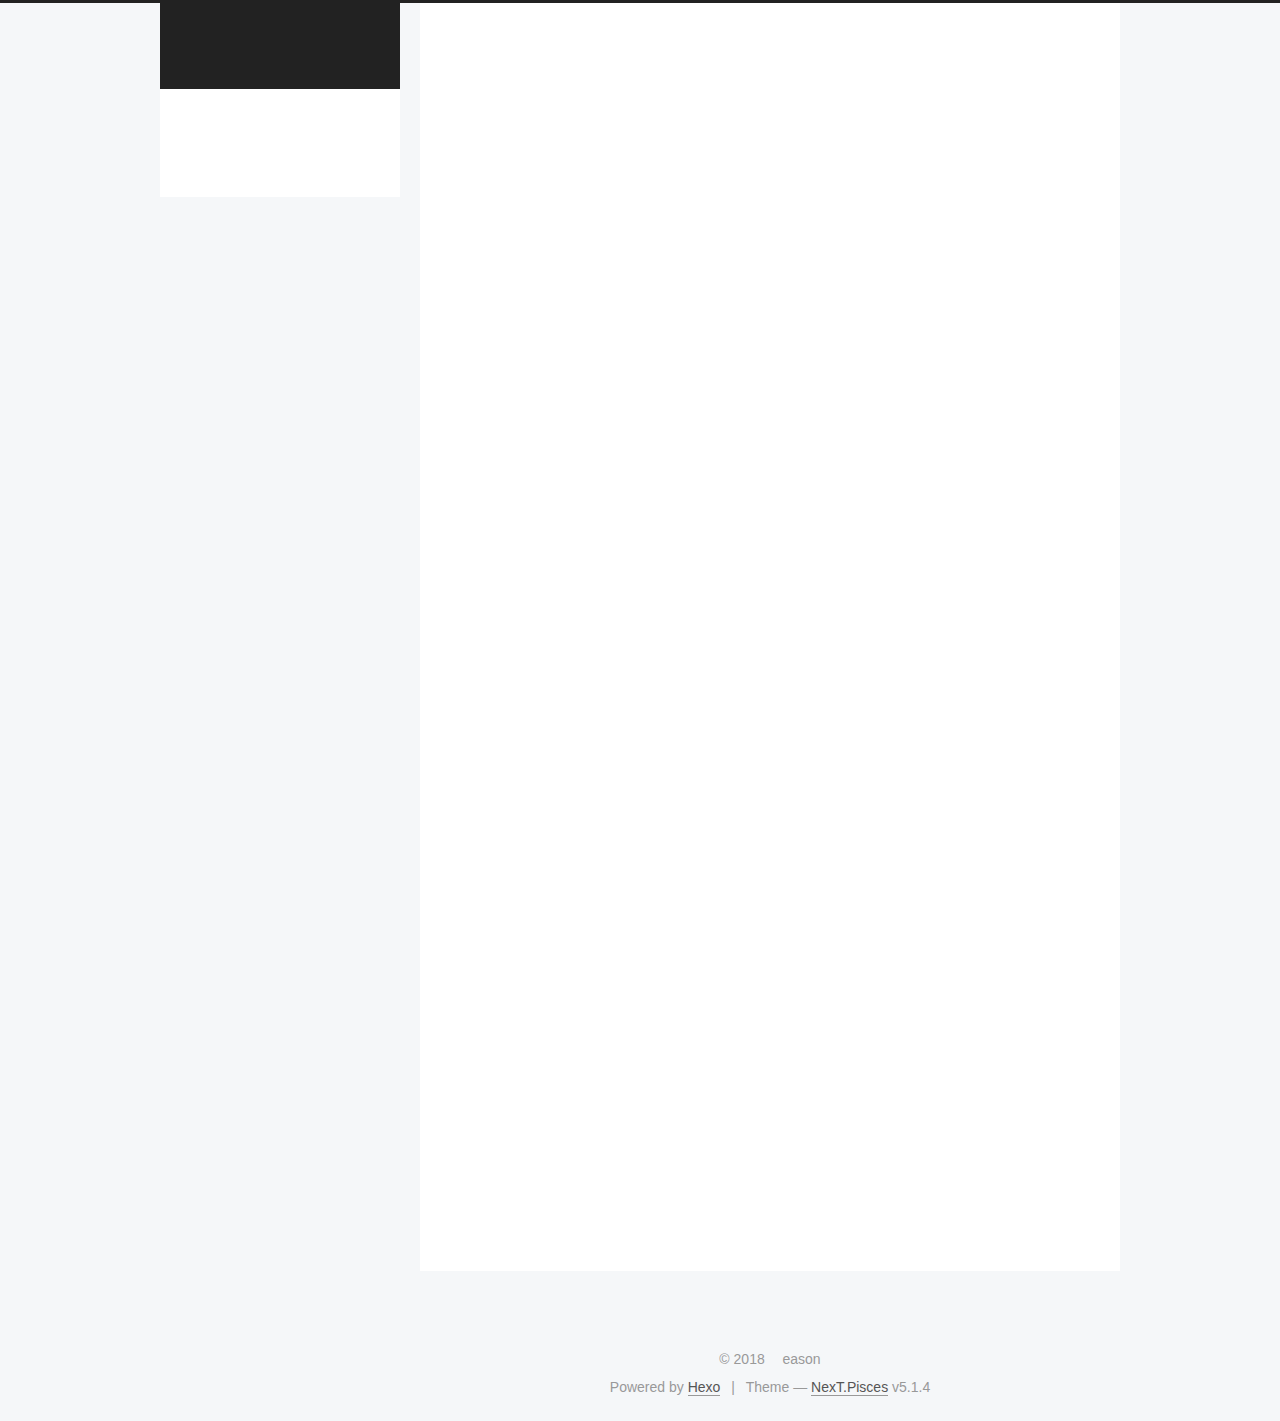
==== commit ee534dc0: "Site updated: 2018-12-10 16:45:03" ====
--- a/index.html
+++ b/index.html
@@ -229,6 +229,125 @@
   
   
   <div class="post-block">
+    <link itemprop="mainEntityOfPage" href="http://yoursite.com/2018/12/10/eason-s-first-post/">
+
+    <span hidden itemprop="author" itemscope="" itemtype="http://schema.org/Person">
+      <meta itemprop="name" content="eason">
+      <meta itemprop="description" content="">
+      <meta itemprop="image" content="/images/avatar.gif">
+    </span>
+
+    <span hidden itemprop="publisher" itemscope="" itemtype="http://schema.org/Organization">
+      <meta itemprop="name" content="eason's blog">
+    </span>
+
+    
+      <header class="post-header">
+
+        
+        
+          <h1 class="post-title" itemprop="name headline">
+                
+                <a class="post-title-link" href="/2018/12/10/eason-s-first-post/" itemprop="url">eason's first post</a></h1>
+        
+
+        <div class="post-meta">
+          <span class="post-time">
+            
+              <span class="post-meta-item-icon">
+                <i class="fa fa-calendar-o"></i>
+              </span>
+              
+                <span class="post-meta-item-text">Posted on</span>
+              
+              <time title="Post created" itemprop="dateCreated datePublished" datetime="2018-12-10T16:43:20+08:00">
+                2018-12-10
+              </time>
+            
+
+            
+
+            
+          </span>
+
+          
+
+          
+            
+          
+
+          
+          
+
+          
+
+          
+
+          
+
+        </div>
+      </header>
+    
+
+    
+    
+    
+    <div class="post-body" itemprop="articleBody">
+
+      
+      
+
+      
+        
+          
+            
+          
+        
+      
+    </div>
+    
+    
+    
+
+    
+
+    
+
+    
+
+    <footer class="post-footer">
+      
+
+      
+
+      
+
+      
+      
+        <div class="post-eof"></div>
+      
+    </footer>
+  </div>
+  
+  
+  
+  </article>
+
+
+    
+      
+
+  
+
+  
+  
+  
+
+  <article class="post post-type-normal" itemscope="" itemtype="http://schema.org/Article">
+  
+  
+  
+  <div class="post-block">
     <link itemprop="mainEntityOfPage" href="http://yoursite.com/2018/12/10/hello-world/">
 
     <span hidden itemprop="author" itemscope="" itemtype="http://schema.org/Person">
@@ -390,7 +509,7 @@
               
                 <a href="/archives/">
               
-                  <span class="site-state-item-count">1</span>
+                  <span class="site-state-item-count">2</span>
                   <span class="site-state-item-name">posts</span>
                 </a>
               </div>
--- a/css/main.css
+++ b/css/main.css
@@ -1823,7 +1823,7 @@
   width: 4px;
   height: 4px;
   border-radius: 50%;
-  background: #b9ffff;
+  background: #3e55ff;
 }
 .links-of-blogroll {
   font-size: 13px;
